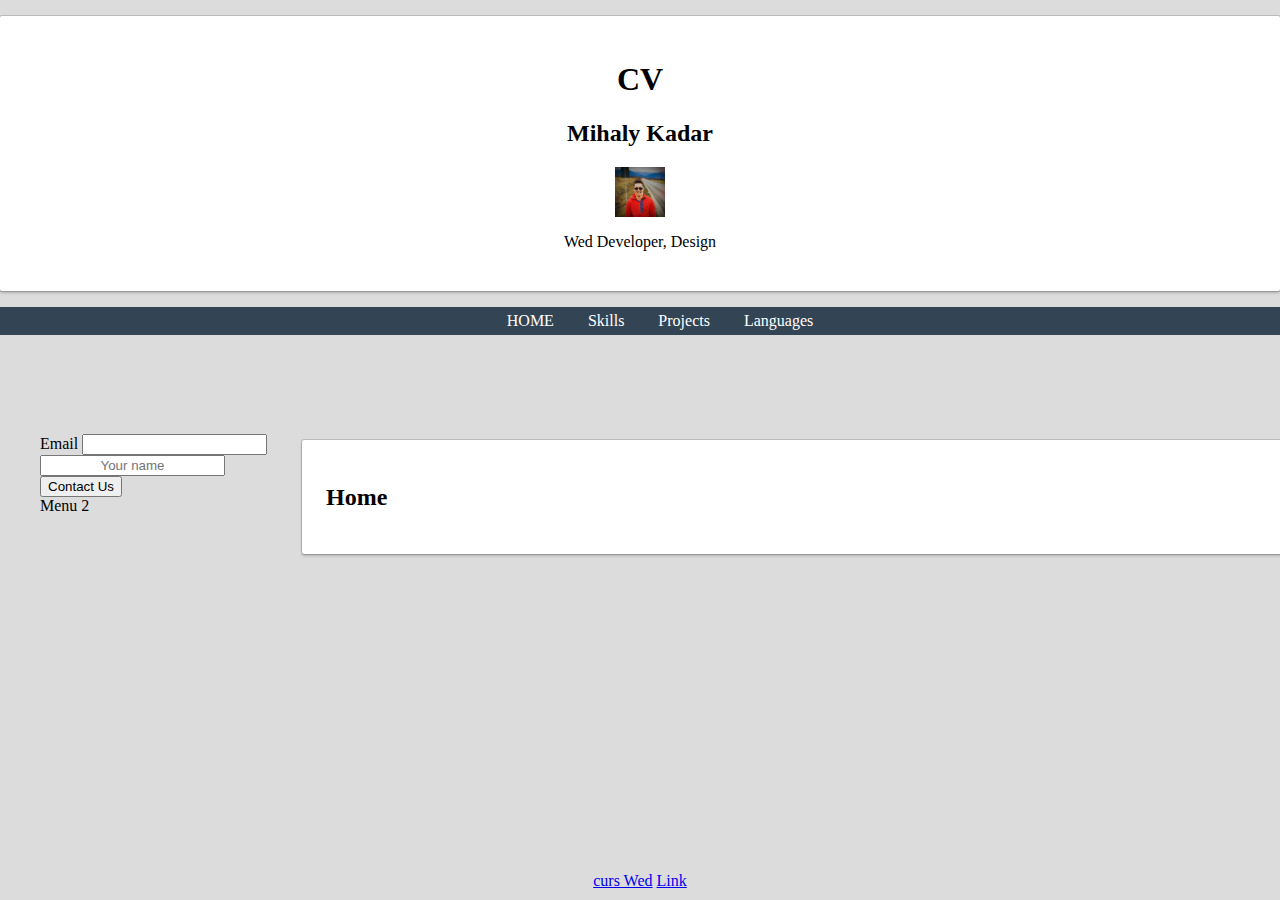
==== index.html @ 9d5786f5 "fotar" ====
<!DOCTYPE html>
<html lang="en">

<head>
    <title>Kadar Mihaly VC</title>
    <link rel="stylesheet" href="style.css">
    <meta charset="UTF-8">
    <meta name="viewport" content="width=device-width, initial-scale=1.0">
</head>

<body>
    <header>
        <div class="page">
            <h1>CV</h1>
        
            <h2 id="name">Mihaly Kadar</h2>
            <img src="cv.jpg" width="50" h alt="">
       
            <p id="job" >Wed Developer, Design </p>
        </div>
            <ul id="top-menu-bar">
                <li><a href="#" onclick="showHome()">HOME</a></li>
                <li><a href="#" onclick="showSkills()">Skills</a></li>
                <li><a href="#" onclick="showProjacts() ">Projects</a></li>
                <li><a href="#" onclick="showLanguages()">Languages</a></li>
            </ul>
    </header>

    <section id="content">
        <div id="side-menu">
            <section> 
                <form action="">
                    <label for="e">Email</label>
                    <input type="email" name="em" id="e">
                    <input type="text" name="name" id="name" placeholder="Your name">
                    <button>
                        Contact Us
                    </button>
            
                </form> 
            </section>

            <section>Menu 2</section>

        </div>
    
        <div id="main">
            <div id="home" class="page">
                <h2>Home</h2>

            </div>
            <div id="skills" class="page" style="display: none;"> 
                <h2>Skills & Endorcements</h2>
        
                <ul>
                    <li class="em">Photoshop</li>
                    <li class="em">Illustrator</li>
                    <li>Html</li>
                    <li>CSS</li>
                    <li>Js</li>
                </ul>
            </div>

            <div id="projects" class="page" style="display: none;">
                <H2>Projects</H2>
            </div>

            <div id="languages" class="page" style="display: none;">
                <h2>Known Languages</h2>
            
                <table border="1">
                    <tr>
                        <td>Romana</td>
                        <td>materna</td>
                    </tr>
                    <tr>
                        <td>Hungarian</td>
                        <td>materna</td>
                    </tr>
                    <tr>
            
                        <td>English</td>
                        <td>incepator</td>
                    </tr>
            
                </table>
            </div>

        </div>    
    </section>
    <footer>
        <a target="_blank" href="https://fasttrackit.org/">curs Wed</a>
        <a href="https://www.linkedin.com/in/kadar-miahly-2403ab161/">Link</Link></a>
    </footer>
</footer>

<script src="functions.js"> 
</script>
   
    <script>
    //     console.info("Salu!");
    //     var name ='Mihaly Kadar';
    //     console.info(name)
    //    var skills = ["html","css", "js"]
    //    console.info(skills)
    </script>
</body>

</html>
---- style.css ----
body{
    background-color: #dddcdc;
}

#job{
    color: #000;
    text-align: center;
}

#top-menu-bar{
    text-align: center;
    color: #fff;
    text-align: center;
    background-color: #334455;
    }

#top-menu-bar li{ 
    display: inline; margin: 0;
    padding: 0;
}

#top-menu-bar a{ 
    text-decoration: none;
    padding: 5px 15px 5px 15px;
    color: #fff;
    display: inline-block;
}

#top-menu-bar a:visited{
    color: #fff;
}
#top-menu-bar a:hover{
    color: #334455;
     background: #fff;

    }

.page{
    background-color: #fff;
    padding: 24px;
    box-shadow:0 0 0 1px rgba(0,0,0,.15), 0 2px 3px rgba(0,0,0,.2);
    margin: 16px 0 ;
    border-radius: 2px;

}
li{
    color: #000;
}

/* header, footer, #side-menu section {
    padding: 4px; margin: 2px;
    border: 2px solid blue;
}
#content div, #side-menu section {
    padding: 4px; margin: 2px;
    border: 2px solid red;
}
#side-menu section {
    border: 2px solid green;
}    */

html{
    height: 100%;
}
body{
    margin: 0;
    min-height: 100%;
    display: flex; 
    flex-direction: column;
}
 header {
     flex: 1;
 }

body > section{
    flex: 4;
    
}
#content {
    flex: 4;
    display: flex; flex-direction: row;
    position: relative;
    left: 30px;
}
#side-menu { 
    padding: 10px;
    flex: 1;
 }
#main { flex: 4; }
footer {
    max-height: 20px;
    padding: 10px;
    text-align: center;
} 
h1, #name{
    text-align: center;
}

img {
    display: block;
    margin-left: auto;
    margin-right: auto;
  }
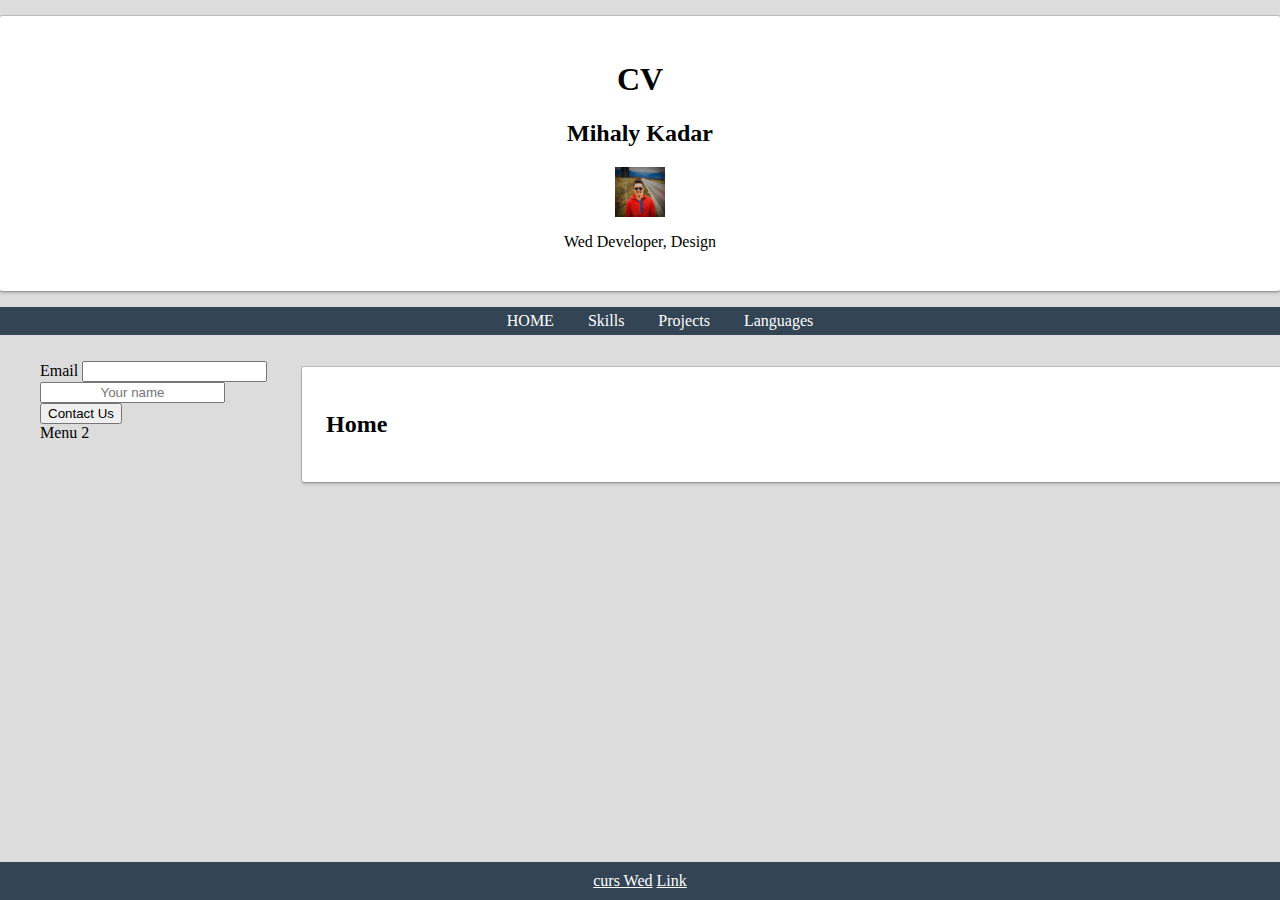
==== commit 86663f57: "am schimbat js" ====
--- a/index.html
+++ b/index.html
@@ -10,7 +10,7 @@
 
 <body>
     <header>
-        <div class="page">
+        <div class="pages">
             <h1>CV</h1>
         
             <h2 id="name">Mihaly Kadar</h2>
@@ -19,10 +19,10 @@
             <p id="job" >Wed Developer, Design </p>
         </div>
             <ul id="top-menu-bar">
-                <li><a href="#" onclick="showHome()">HOME</a></li>
-                <li><a href="#" onclick="showSkills()">Skills</a></li>
-                <li><a href="#" onclick="showProjacts() ">Projects</a></li>
-                <li><a href="#" onclick="showLanguages()">Languages</a></li>
+                <li><a href="#" onclick="showPage('home')">HOME</a></li>
+                <li><a href="#" onclick="showPage('skills')">Skills</a></li>
+                <li><a href="#" onclick="showPage('projects')">Projects</a></li>
+                <li><a href="#" onclick="showPage('languages')">Languages</a></li>
             </ul>
     </header>
 
@@ -45,11 +45,11 @@
         </div>
     
         <div id="main">
-            <div id="home" class="page">
+            <div id="home" class="pages">
                 <h2>Home</h2>
 
             </div>
-            <div id="skills" class="page" style="display: none;"> 
+            <div id="skills" class="pages" style="display: none;"> 
                 <h2>Skills & Endorcements</h2>
         
                 <ul>
@@ -61,11 +61,11 @@
                 </ul>
             </div>
 
-            <div id="projects" class="page" style="display: none;">
+            <div id="projects" class="pages" style="display: none;">
                 <H2>Projects</H2>
             </div>
 
-            <div id="languages" class="page" style="display: none;">
+            <div id="languages" class="pages" style="display: none;">
                 <h2>Known Languages</h2>
             
                 <table border="1">
--- a/style.css
+++ b/style.css
@@ -35,7 +35,7 @@
 
     }
 
-.page{
+.pages{
     background-color: #fff;
     padding: 24px;
     box-shadow:0 0 0 1px rgba(0,0,0,.15), 0 2px 3px rgba(0,0,0,.2);
@@ -69,7 +69,7 @@
     flex-direction: column;
 }
  header {
-     flex: 1;
+     /* flex: 1; */
  }
 
 body > section{
@@ -91,7 +91,14 @@
     max-height: 20px;
     padding: 10px;
     text-align: center;
+    background-color: #334455;
 } 
+
+a{
+    color: #fff
+    ;
+}
+
 h1, #name{
     text-align: center;
 }
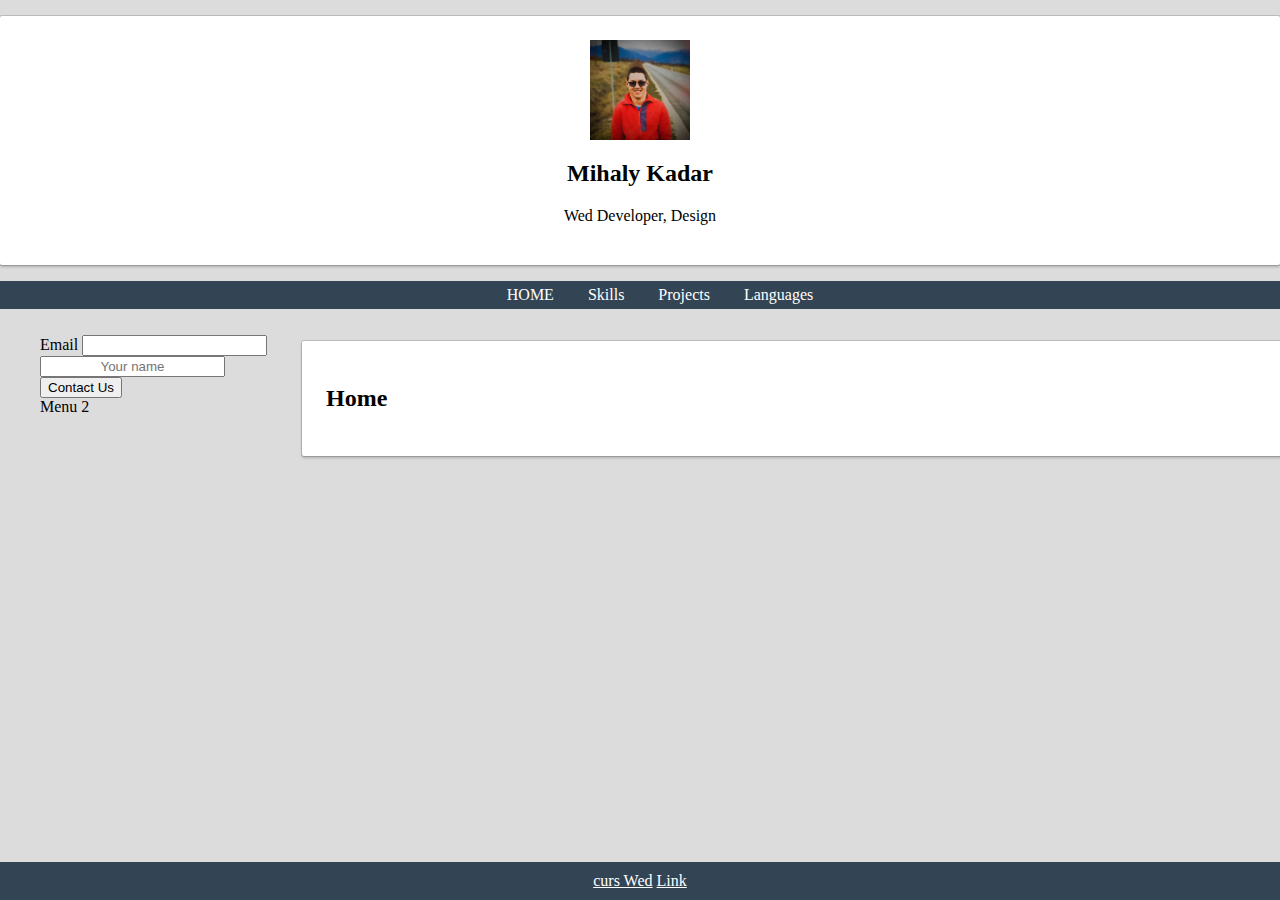
==== commit f4226944: "js am simp" ====
--- a/index.html
+++ b/index.html
@@ -10,19 +10,18 @@
 
 <body>
     <header>
-        <div class="pages">
-            <h1>CV</h1>
-        
-            <h2 id="name">Mihaly Kadar</h2>
-            <img src="cv.jpg" width="50" h alt="">
-       
+        <div class="page">
+            <div  id="img"><img src="cv.jpg" width="100px" alt=""></div>
+            <div class="name">
+                <h2 id="name">Mihaly Kadar</h2>
             <p id="job" >Wed Developer, Design </p>
+            </div>
         </div>
             <ul id="top-menu-bar">
-                <li><a href="#" onclick="showPage('home')">HOME</a></li>
-                <li><a href="#" onclick="showPage('skills')">Skills</a></li>
-                <li><a href="#" onclick="showPage('projects')">Projects</a></li>
-                <li><a href="#" onclick="showPage('languages')">Languages</a></li>
+                <li><a href="#" >HOME</a></li>
+                <li><a href="#" >Skills</a></li>
+                <li><a href="#" >Projects</a></li>
+                <li><a href="#" >Languages</a></li>
             </ul>
     </header>
 
@@ -45,11 +44,11 @@
         </div>
     
         <div id="main">
-            <div id="home" class="pages">
+            <div id="home" class="page">
                 <h2>Home</h2>
 
             </div>
-            <div id="skills" class="pages" style="display: none;"> 
+            <div id="skills" class="page" style="display: none;"> 
                 <h2>Skills & Endorcements</h2>
         
                 <ul>
@@ -61,11 +60,11 @@
                 </ul>
             </div>
 
-            <div id="projects" class="pages" style="display: none;">
+            <div id="projects" class="page" style="display: none;">
                 <H2>Projects</H2>
             </div>
 
-            <div id="languages" class="pages" style="display: none;">
+            <div id="languages" class="page" style="display: none;">
                 <h2>Known Languages</h2>
             
                 <table border="1">
--- a/style.css
+++ b/style.css
@@ -5,6 +5,14 @@
 #job{
     color: #000;
     text-align: center;
+}
+
+#name{
+    
+}
+
+#img{
+
 }
 
 #top-menu-bar{
@@ -35,7 +43,7 @@
 
     }
 
-.pages{
+.page{
     background-color: #fff;
     padding: 24px;
     box-shadow:0 0 0 1px rgba(0,0,0,.15), 0 2px 3px rgba(0,0,0,.2);
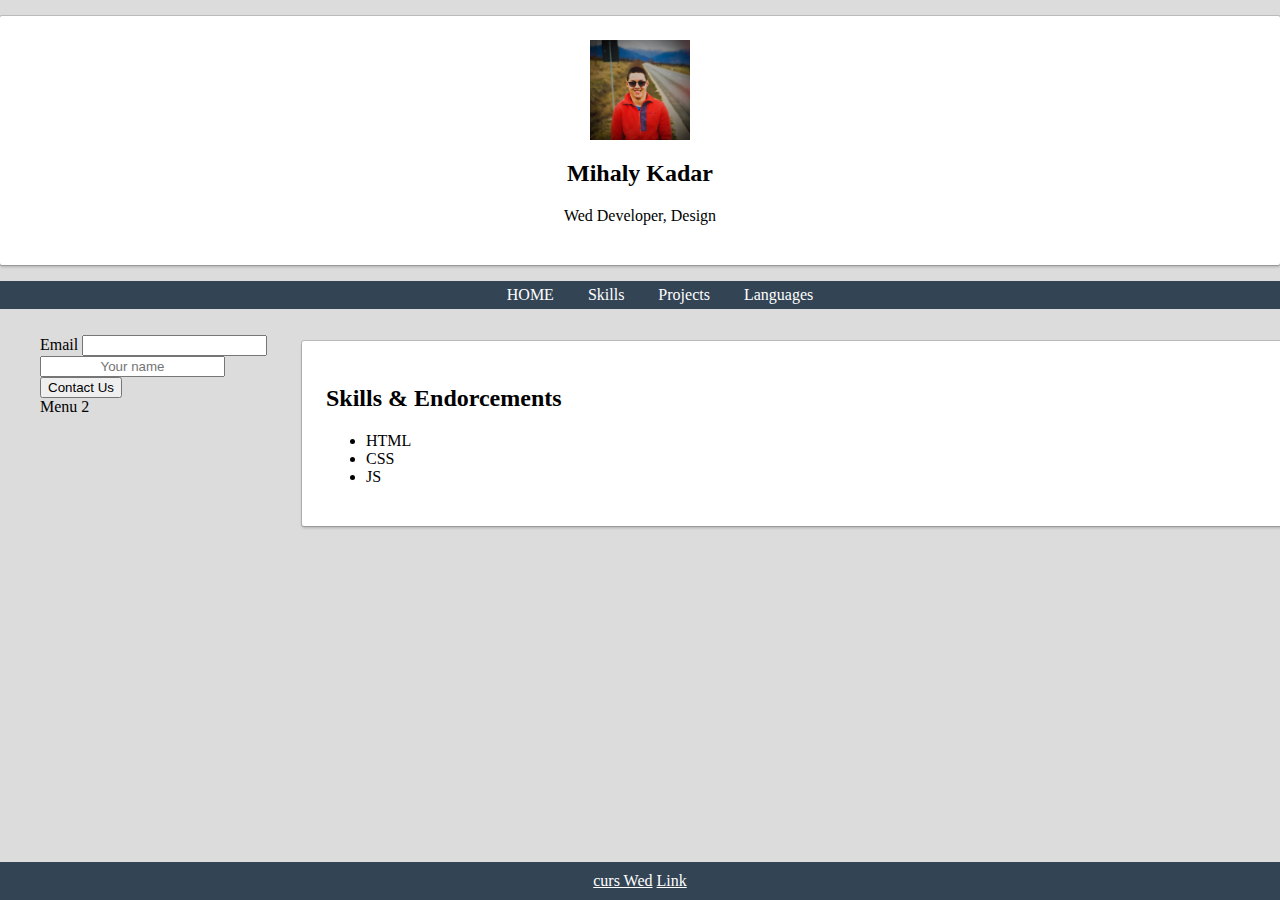
==== commit ac1f6eaa: "skills in sj" ====
--- a/index.html
+++ b/index.html
@@ -52,11 +52,7 @@
                 <h2>Skills & Endorcements</h2>
         
                 <ul>
-                    <li class="em">Photoshop</li>
-                    <li class="em">Illustrator</li>
-                    <li>Html</li>
-                    <li>CSS</li>
-                    <li>Js</li>
+
                 </ul>
             </div>
 
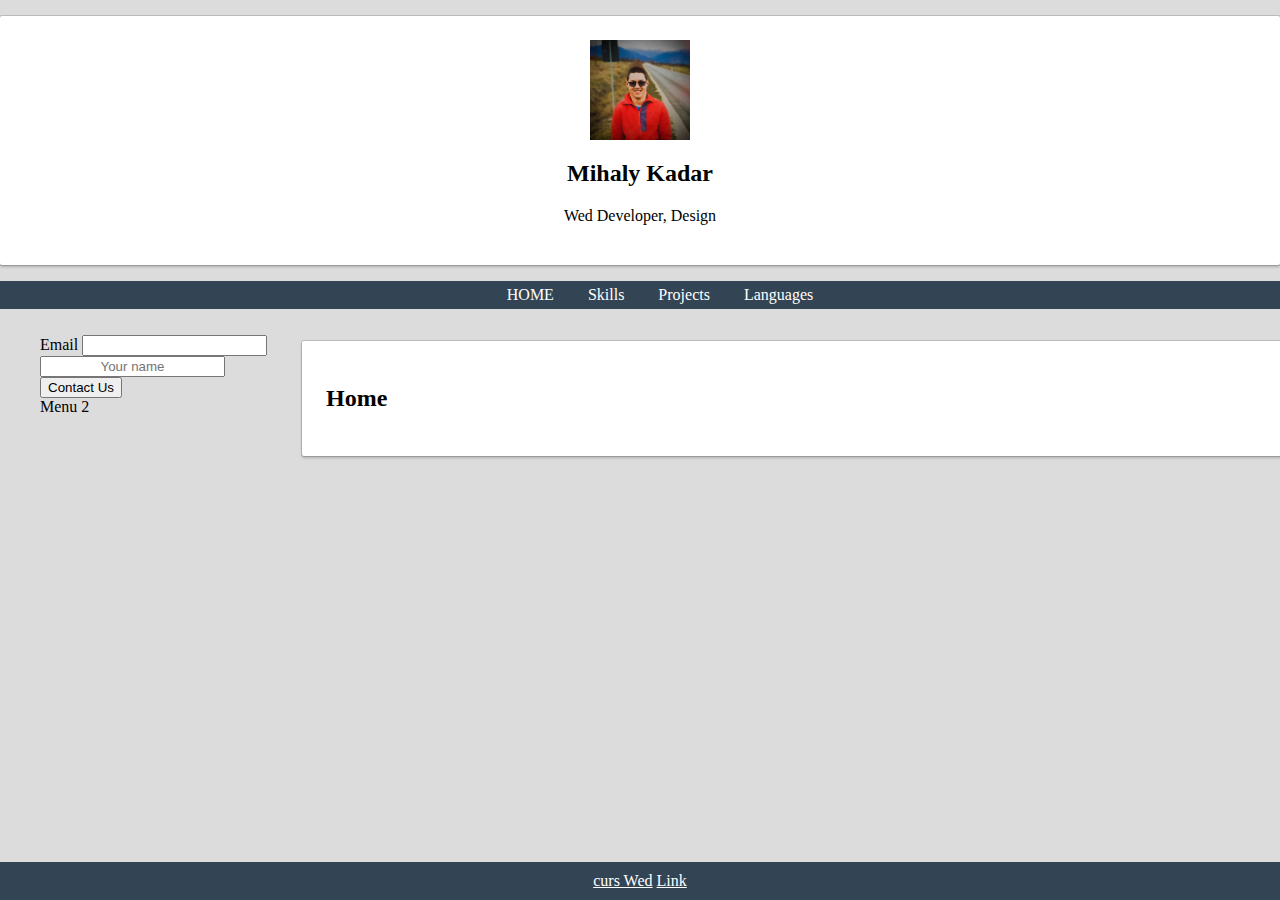
==== commit cfc87c71: "use hiha Page" ====
--- a/index.html
+++ b/index.html
@@ -18,8 +18,8 @@
             </div>
         </div>
             <ul id="top-menu-bar">
-                <li><a href="#" >HOME</a></li>
-                <li><a href="#" >Skills</a></li>
+                <li><a href="#"  >HOME</a></li>
+                <li><a href="#"  >Skills</a></li>
                 <li><a href="#" >Projects</a></li>
                 <li><a href="#" >Languages</a></li>
             </ul>
@@ -43,8 +43,8 @@
 
         </div>
     
-        <div id="main">
-            <div id="home" class="page">
+        <div id="main" >
+            <div id="home" class="page"  style="display: none;">
                 <h2>Home</h2>
 
             </div>
--- a/style.css
+++ b/style.css
@@ -37,7 +37,8 @@
 #top-menu-bar a:visited{
     color: #fff;
 }
-#top-menu-bar a:hover{
+#top-menu-bar a:hover,
+#top-menu-bar a.active{
     color: #334455;
      background: #fff;
 
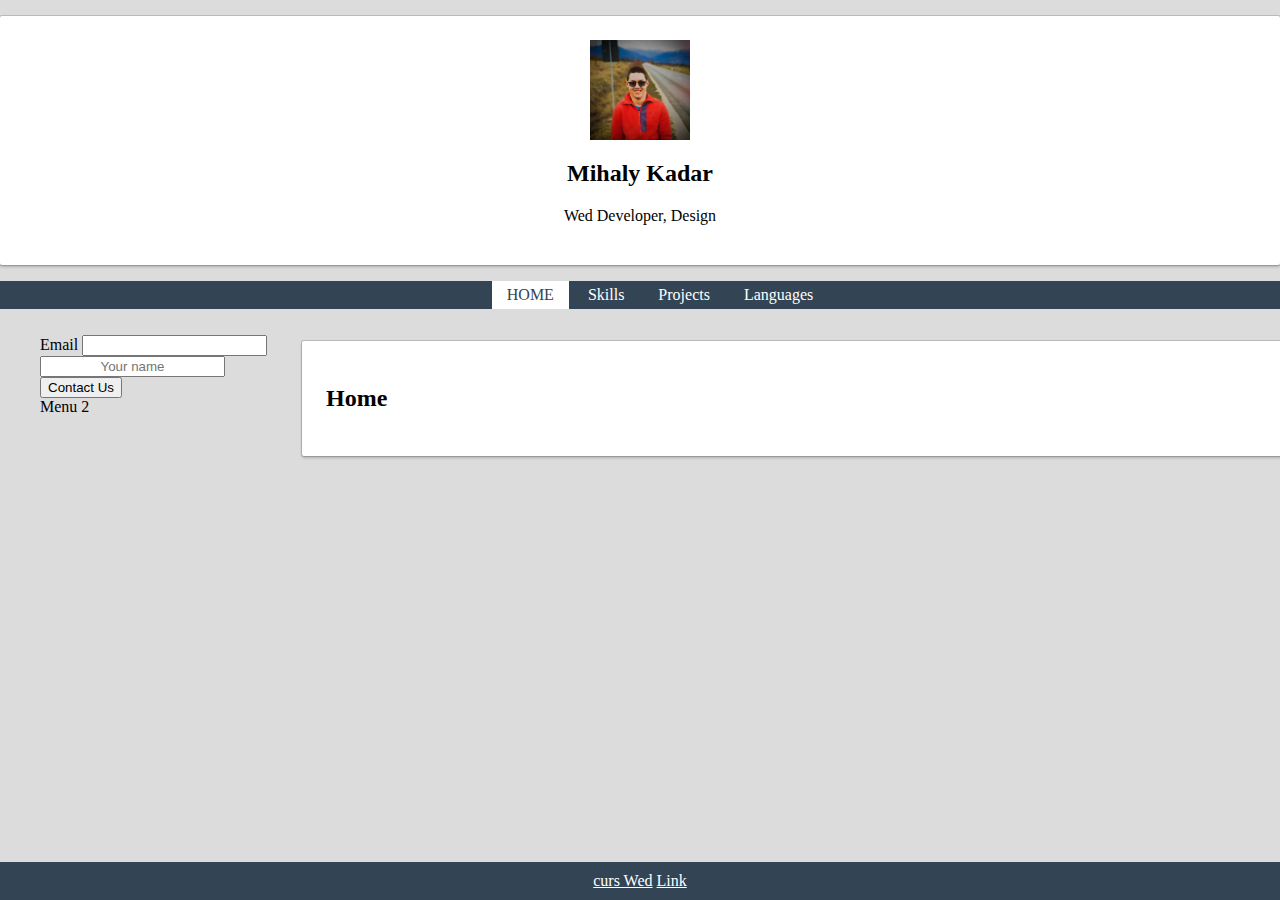
==== commit 89725deb: "show active tob bai" ====
--- a/index.html
+++ b/index.html
@@ -18,10 +18,10 @@
             </div>
         </div>
             <ul id="top-menu-bar">
-                <li><a href="#"  >HOME</a></li>
-                <li><a href="#"  >Skills</a></li>
-                <li><a href="#" >Projects</a></li>
-                <li><a href="#" >Languages</a></li>
+                <li><a href="#" data-page="home"  >HOME</a></li>
+                <li><a href="#" data-page="skills"  >Skills</a></li>
+                <li><a href="#" data-page="projects" >Projects</a></li>
+                <li><a href="#" data-page="languages">Languages</a></li>
             </ul>
     </header>
 
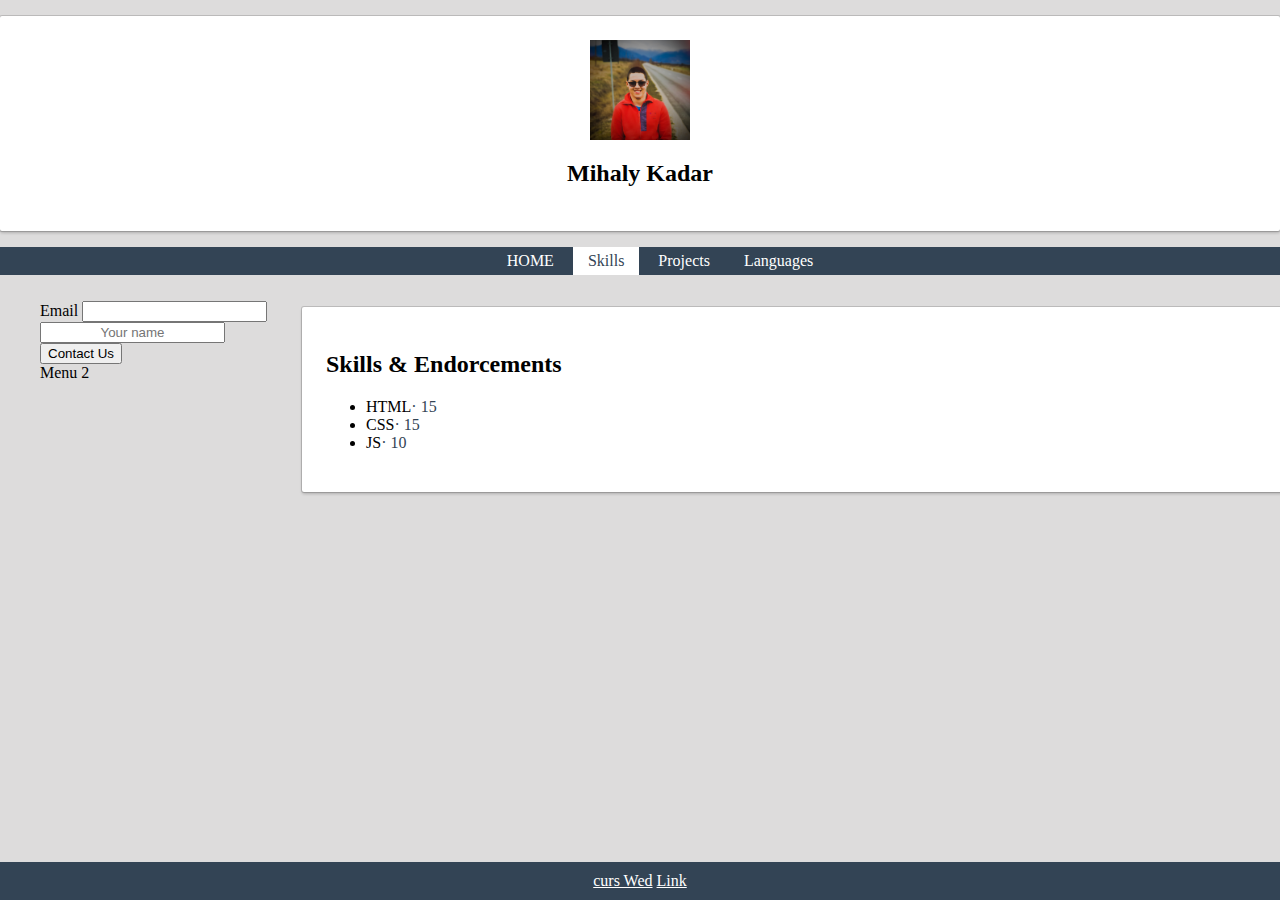
==== commit e992f3b8: "endo" ====
--- a/index.html
+++ b/index.html
@@ -11,10 +11,9 @@
 <body>
     <header>
         <div class="page">
-            <div  id="img"><img src="cv.jpg" width="100px" alt=""></div>
-            <div class="name">
+            <div  id="img"><img src="cv.jpg" width="100px" alt="">
+            
                 <h2 id="name">Mihaly Kadar</h2>
-            <p id="job" >Wed Developer, Design </p>
             </div>
         </div>
             <ul id="top-menu-bar">
--- a/style.css
+++ b/style.css
@@ -43,6 +43,10 @@
      background: #fff;
 
     }
+
+#skills li span{
+    color: #334455;
+}
 
 .page{
     background-color: #fff;
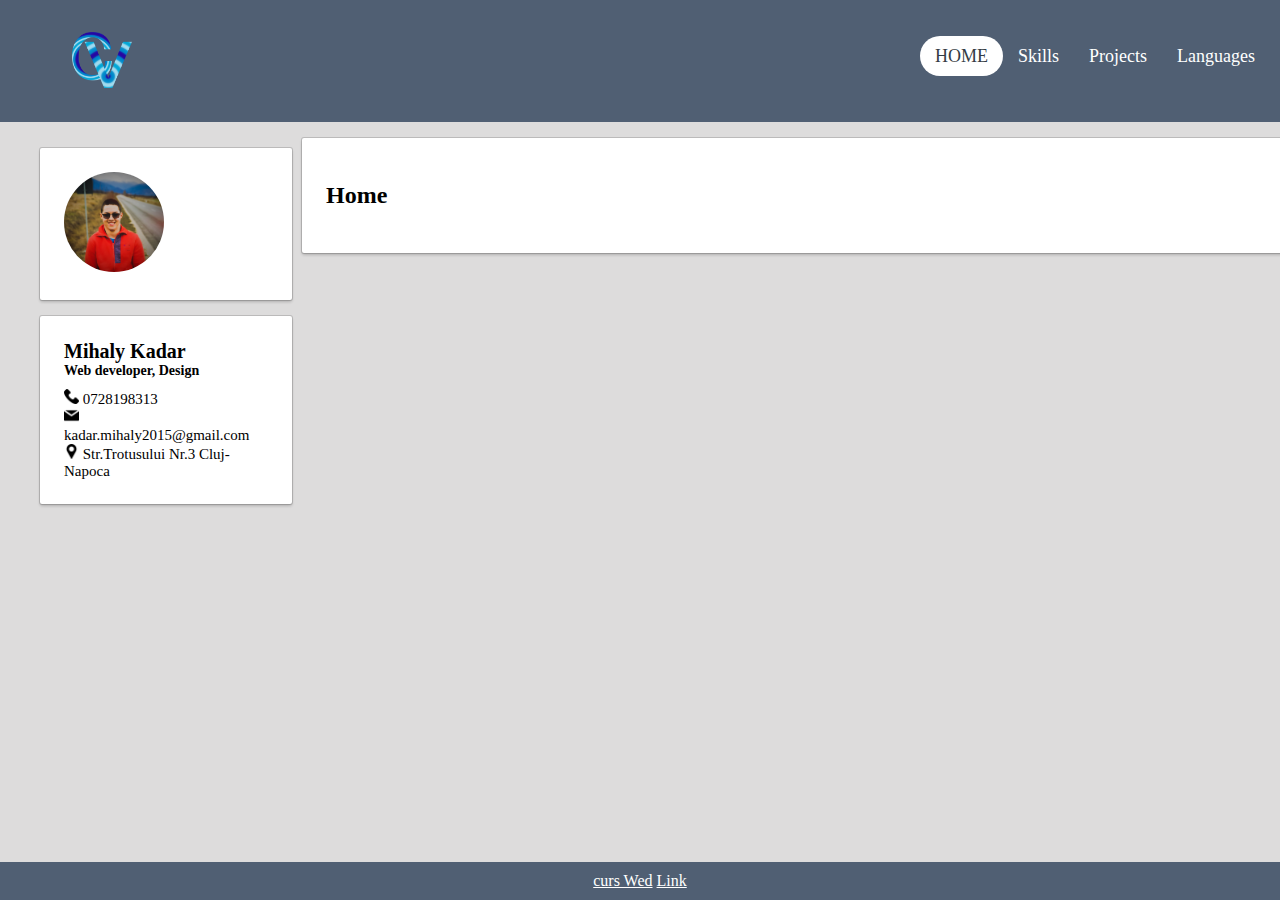
==== commit 47f9332e: "ma facut style" ====
--- a/index.html
+++ b/index.html
@@ -10,35 +10,55 @@
 
 <body>
     <header>
-        <div class="page">
-            <div  id="img"><img src="cv.jpg" width="100px" alt="">
-            
-                <h2 id="name">Mihaly Kadar</h2>
-            </div>
+
+        <div class="header">
+            <a href="#default" class="logo"><img src="img/Untitled-1.png" alt="" width="60px"></a>
+            <ul id="top-menu-bar">
+                <li><a href="#homa" data-page="home"  >HOME</a></li>
+                <li><a href="#skills" data-page="skills"  >Skills</a></li>
+                <li><a href="#projects" data-page="projects" >Projects</a></li>
+                <li><a href="#languages" data-page="languages">Languages</a></li>
+            </ul>
         </div>
-            <ul id="top-menu-bar">
-                <li><a href="#" data-page="home"  >HOME</a></li>
-                <li><a href="#" data-page="skills"  >Skills</a></li>
-                <li><a href="#" data-page="projects" >Projects</a></li>
-                <li><a href="#" data-page="languages">Languages</a></li>
-            </ul>
     </header>
 
     <section id="content">
         <div id="side-menu">
             <section> 
-                <form action="">
-                    <label for="e">Email</label>
-                    <input type="email" name="em" id="e">
-                    <input type="text" name="name" id="name" placeholder="Your name">
-                    <button>
-                        Contact Us
-                    </button>
+                
+                    <div class="page">
+                        <div  id="img">
+                            <img src="img/cv.jpg" width="100px" alt="">
+                        
+                        </div>
+                    </div>
             
-                </form> 
             </section>
 
-            <section>Menu 2</section>
+            <section>
+                <div class="page">
+                    <div class="top-info">
+                        <h1 style="font-size: 20px;">Mihaly Kadar</h1>
+                        <h1 style="font-size: 14px;">Web developer, Design</h1>
+                    </div>
+
+                    <div class="mid-info">
+                        <p>
+                            <img src="img/phone-call - Copie.png" alt="" width="15px">
+                            <span>0728198313</span>
+                        </p>
+                        <p>
+                            <img src="img/email - Copie.png" alt="" width="15">
+                            <span>kadar.mihaly2015@gmail.com</span>
+                        </p>
+                        <p>
+                            <img src="img/pin.png" alt="" width="15">
+                            <span>Str.Trotusului Nr.3 Cluj-Napoca</span>
+                        </p>
+                    </div>
+
+                </div>
+            </section>
 
         </div>
     
--- a/style.css
+++ b/style.css
@@ -7,19 +7,39 @@
     text-align: center;
 }
 
-#name{
-    
-}
+.header-right {
+    float: none;
+  }
 
-#img{
 
-}
+header a.logo {
+    font-size: 40px;
+    font-weight: bold;
+    margin: 0px 50px ;
+  }
+
+  header a {
+    float: left;
+    color:#505F73;
+    padding: 12px;
+    text-decoration: none;
+    font-size: 18px;
+    line-height: 30px;
+    border-radius: 40px;
+  }
+
+  header {
+    overflow: hidden;
+    background-color:#505F73 ;
+    padding: 20px 10px;
+  }
 
 #top-menu-bar{
     text-align: center;
     color: #fff;
     text-align: center;
-    background-color: #334455;
+    background-color:#505F73;
+    float: right;
     }
 
 #top-menu-bar li{ 
@@ -39,13 +59,13 @@
 }
 #top-menu-bar a:hover,
 #top-menu-bar a.active{
-    color: #334455;
+    color: #343c44;
      background: #fff;
 
     }
 
 #skills li span{
-    color: #334455;
+    color: #056CF2;
 }
 
 .page{
@@ -81,9 +101,6 @@
     display: flex; 
     flex-direction: column;
 }
- header {
-     /* flex: 1; */
- }
 
 body > section{
     flex: 4;
@@ -104,7 +121,7 @@
     max-height: 20px;
     padding: 10px;
     text-align: center;
-    background-color: #334455;
+    background-color: #505F73;
 } 
 
 a{
@@ -112,12 +129,22 @@
     ;
 }
 
-h1, #name{
-    text-align: center;
+.mid-info p {
+    margin: 0px;
+    font-size: 15px;
+    
 }
 
-img {
-    display: block;
-    margin-left: auto;
-    margin-right: auto;
-  }+.mid-info {
+    width: 100%;
+    margin-top: 10px;
+}
+
+.top-info h1  {
+    margin: 0px;
+}
+
+#img img {
+    border-radius: 50%;
+    
+}